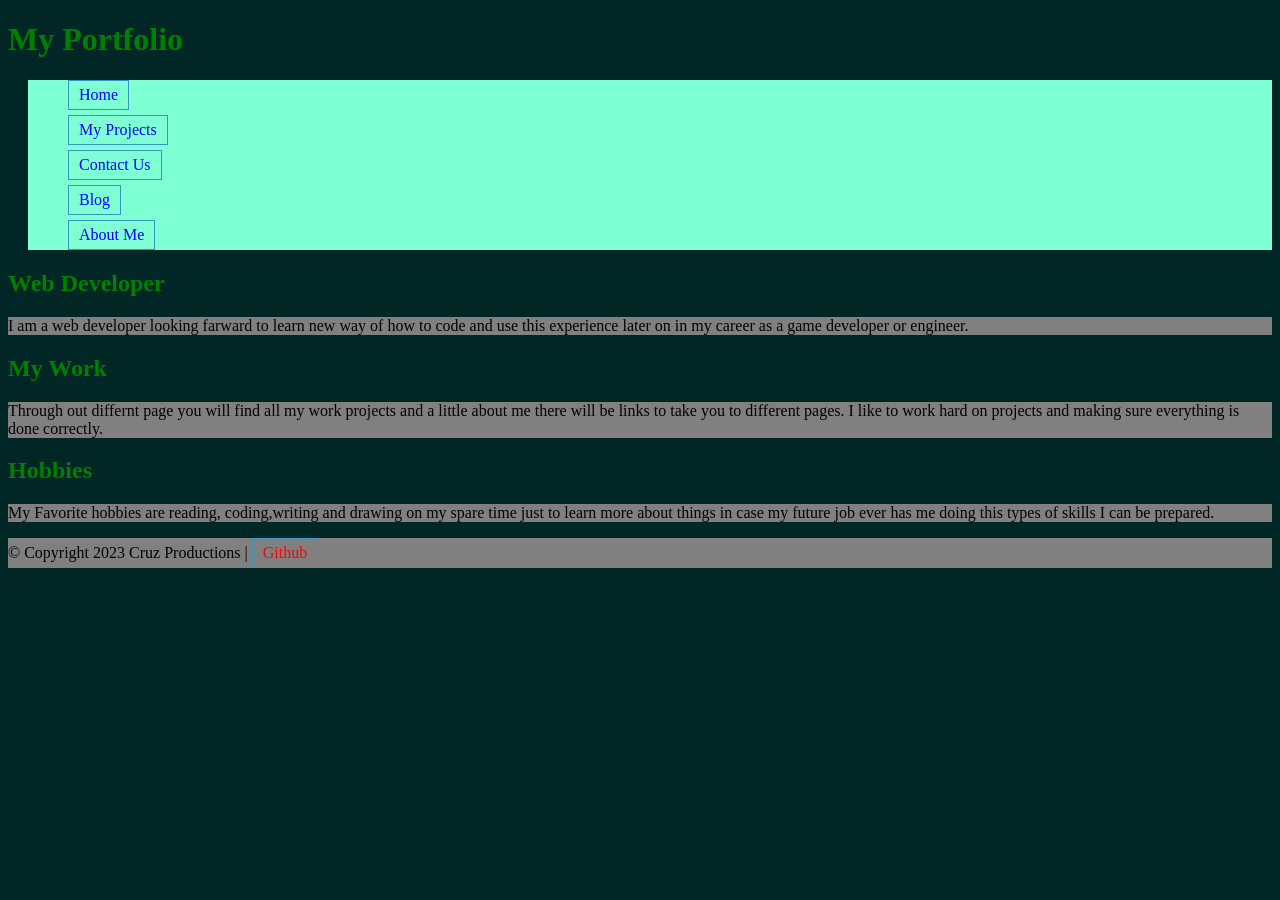
==== index.html @ 064be9be "initial commit update to the index.html" ====
<!doctype html>
<html lang="en">
  <head>
    <meta charset="UTF-8" />
    <meta name="viewport" content="width=device-width, initial-scale=1.0" />
    <title>Home</title>
    <link rel="stylesheet" href="main.css" />
  </head>
  <body>
    <header>
      <h1>My Portfolio</h1>
      <nav>
        <ul>
          <li><a href="index.html">Home</a></li>
          <li><a href="projects.html">My Projects</a></li>
          <li><a href="contact.html">Contact Us</a></li>
          <li><a href="blog.html">Blog</a></li>
          <li><a href="about.html">About Me</a></li>
        </ul>
      </nav>
    </header>
    <main>
      <section>
        <h2>Web Developer</h2>
        <!-- Method 1: External CSS Part 2-->
        <p class="external-css">
          I am a web developer looking farward to learn new way of how to code
          and use this experience later on in my career as a game developer or
          engineer.
        </p>
      </section>
      <section>
        <h2>My Work</h2>
        <!-- Method 2: Internal CSS Part 2 -->
        <p class="internal-css">
          Through out differnt page you will find all my work projects and a
          little about me there will be links to take you to different pages. I
          like to work hard on projects and making sure everything is done
          correctly.
        </p>
      </section>
      <section>
        <h2>Hobbies</h2>
        <!-- Method 3: Inline CSS -->
        <p style="color: black">
          My Favorite hobbies are reading, coding,writing and drawing on my
          spare time just to learn more about things in case my future job ever
          has me doing this types of skills I can be prepared.
        </p>
      </section>
      <!--The beginnig of the footer element goes here. -->
      <footer>
        <!--In the footer will belong a p and the copy rigth of jonathan cruz produtions -->
        <p>
          &copy; Copyright 2023 Cruz Productions |
          <a href="https://github.com/Ibarraantonioap10" target="_blank"
            >Github</a
          >
        </p>
      </footer>
    </main>
  </body>
</html>
---- main.css ----
ul {
  background-color: aquamarine;
}

h1,
h2,
h3 {
  color: green;
}
.external-css {
  color: black; /* Teal text color */
  background-color: gray;
}
/* Resetting some defaults styles using multiple selectors separated by commas */
body {
  background-color: #012626; /* Dark teal body background color */
}
p {
  font-size: 16px; /* 16px is the default font size */
  color: black; /* Grayish-blue */
  margin-bottom: 12px; /* Adding some space below the paragragh */
  background-color: gray;
}
p a {
  color: red; /* Applies the red text color to the link within a paragragh block but bot to the entire paragragh */
  text-decoration: none; /* Removing the underline */
}
/* Styling the unodered list */
ul {
  list-style-type: none; /* Removing the bullet paoints */
  margin-left: 20px; /* Indentng the list */
  margin-bottom: 12px; /* Adding some space below the list */
}
ul li {
  margin-bottom: 5px; /* Adding some space below each list item */
  color: blue; /* Grayish-blue text color */
}
/* Styling the unodered list within a div */
div ul {
  list-style-type: square; /* Adding the bullet points back */
}
/* General styling using a class */
.feature-card {
  border: 2px solid #7f8c8d; /* Grayish-blue */
  padding: 20px; /* Adding some space inside the card */
  margin: 20px; /* Adding some space outside the card */
  background-color: blue; /* blue backgraound colorfor the class  */
}
/* Styling h3 within a class */
.feature-card h2 {
  font-size: 20px; /* 20px is the default font size */
  margin-bottom: 10px; /* Adding some space below the heading */
  color: #2c3e50; /* Deeo blue text color */
}
.feature-card p {
  margin-bottom: 10px; /* Adding some space below the paragraph */
  color: blue; /* Grayish-blue text color */
}
#special-feature {
  background-color: #fde3a7; /* Light gold background color for the id speacial feature */
  border-color: #f39c12; /* Gold border color */
  box-shadow: 0 4px 8px rgba(0, 0, 0, 0.1); /* Adding a shadow */
}
a {
  display: inline-block; /* Making the link a block element */
  color: blue; /* Bright blue text color */
  text-decoration: none; /* Removing the underline */
  padding: 5px 10px; /* Adding some space inside the link */
  border: 1px solid #3498bd; /* Bright blue border color */
  transition: all 0.3s ease; /* Adding a transition */
}
a:hover {
  background-color: blue; /* bright blue background color */
  color: white; /* WHite text color */
}
button {
  padding: 5px 10px; /* Adding some space inside the butoon */
  border: none; /* Removing the border */
  background-color: #ecf0f1; /* Light gray background color */
  cursor: pointer; /* Changing the cursor to a pointer */
  transition: all 0.3s ease; /* Adding a transition */
}
/* Conditional styling for the hover state */
button:hover {
  background-color: red; /* Red backgorund color */
}
nav {
  color: black; /* My nav is b=black in color */
}
section {
  color: black; /* My section is black in color */
}
main {
  color: black; /* My main is black in colro */
}
footer {
  color: black; /* My footer is black in color */
}
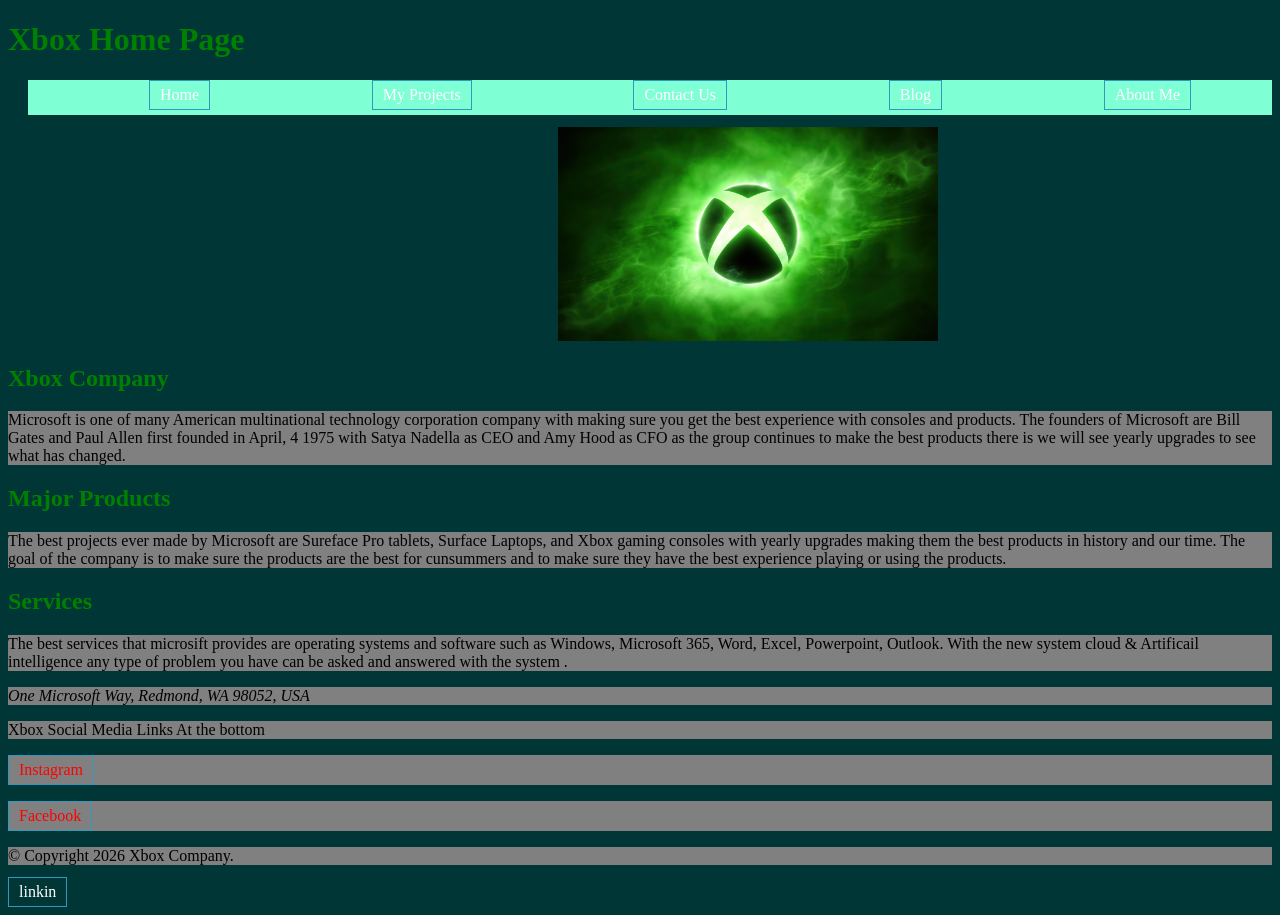
==== commit c41cb798: "initial commit updated index code file" ====
--- a/index.html
+++ b/index.html
@@ -8,9 +8,9 @@
   </head>
   <body>
     <header>
-      <h1>My Portfolio</h1>
+      <h1>Xbox Home Page</h1>
       <nav>
-        <ul>
+        <ul class="menu">
           <li><a href="index.html">Home</a></li>
           <li><a href="projects.html">My Projects</a></li>
           <li><a href="contact.html">Contact Us</a></li>
@@ -18,45 +18,60 @@
           <li><a href="about.html">About Me</a></li>
         </ul>
       </nav>
+      <img class="png" src="images/xbox.png" alt="xbox" />
     </header>
     <main>
       <section>
-        <h2>Web Developer</h2>
+        <h2>Xbox Company</h2>
         <!-- Method 1: External CSS Part 2-->
         <p class="external-css">
-          I am a web developer looking farward to learn new way of how to code
-          and use this experience later on in my career as a game developer or
-          engineer.
+          Microsoft is one of many American multinational technology corporation
+          company with making sure you get the best experience with consoles and
+          products. The founders of Microsoft are Bill Gates and Paul Allen
+          first founded in April, 4 1975 with Satya Nadella as CEO and Amy Hood
+          as CFO as the group continues to make the best products there is we
+          will see yearly upgrades to see what has changed.
         </p>
       </section>
       <section>
-        <h2>My Work</h2>
+        <h2>Major Products</h2>
         <!-- Method 2: Internal CSS Part 2 -->
         <p class="internal-css">
-          Through out differnt page you will find all my work projects and a
-          little about me there will be links to take you to different pages. I
-          like to work hard on projects and making sure everything is done
-          correctly.
+          The best projects ever made by Microsoft are Sureface Pro tablets,
+          Surface Laptops, and Xbox gaming consoles with yearly upgrades making
+          them the best products in history and our time. The goal of the
+          company is to make sure the products are the best for cunsummers and
+          to make sure they have the best experience playing or using the
+          products.
         </p>
       </section>
       <section>
-        <h2>Hobbies</h2>
+        <h2>Services</h2>
         <!-- Method 3: Inline CSS -->
         <p style="color: black">
-          My Favorite hobbies are reading, coding,writing and drawing on my
-          spare time just to learn more about things in case my future job ever
-          has me doing this types of skills I can be prepared.
+          The best services that microsift provides are operating systems and
+          software such as Windows, Microsoft 365, Word, Excel, Powerpoint,
+          Outlook. With the new system cloud & Artificail intelligence any type
+          of problem you have can be asked and answered with the system .
         </p>
       </section>
       <!--The beginnig of the footer element goes here. -->
       <footer>
+        <address>
+          <!-- The begginning of the address goes here. -->
+          <p>One Microsoft Way, Redmond, WA 98052, USA</p>
+        </address>
+        <p>Xbox Social Media Links At the bottom</p>
+        <p>
+          <a href="https://www.instagram.com/xbox/">Instagram</a>
+        </p>
+        <p>
+          <a href="https://www.facebook.com/xbox/">Facebook</a>
+        </p>
+
         <!--In the footer will belong a p and the copy rigth of jonathan cruz produtions -->
-        <p>
-          &copy; Copyright 2023 Cruz Productions |
-          <a href="https://github.com/Ibarraantonioap10" target="_blank"
-            >Github</a
-          >
-        </p>
+        <p>&copy; Copyright 2026 Xbox Company.</p>
+        <a href="https://www.apple.com/contact/" target="_self">linkin</a>
       </footer>
     </main>
   </body>
--- a/main.css
+++ b/main.css
@@ -7,13 +7,21 @@
 h3 {
   color: green;
 }
+img {
+  width: 380px;
+  padding-left: 550px;
+}
 .external-css {
   color: black; /* Teal text color */
   background-color: gray;
 }
 /* Resetting some defaults styles using multiple selectors separated by commas */
 body {
-  background-color: #012626; /* Dark teal body background color */
+  background-color: #013636; /* gray body background color */
+}
+.menu {
+  display: flex;
+  justify-content: space-around;
 }
 p {
   font-size: 16px; /* 16px is the default font size */
@@ -63,7 +71,7 @@
 }
 a {
   display: inline-block; /* Making the link a block element */
-  color: blue; /* Bright blue text color */
+  color: white; /* Bright blue text color */
   text-decoration: none; /* Removing the underline */
   padding: 5px 10px; /* Adding some space inside the link */
   border: 1px solid #3498bd; /* Bright blue border color */
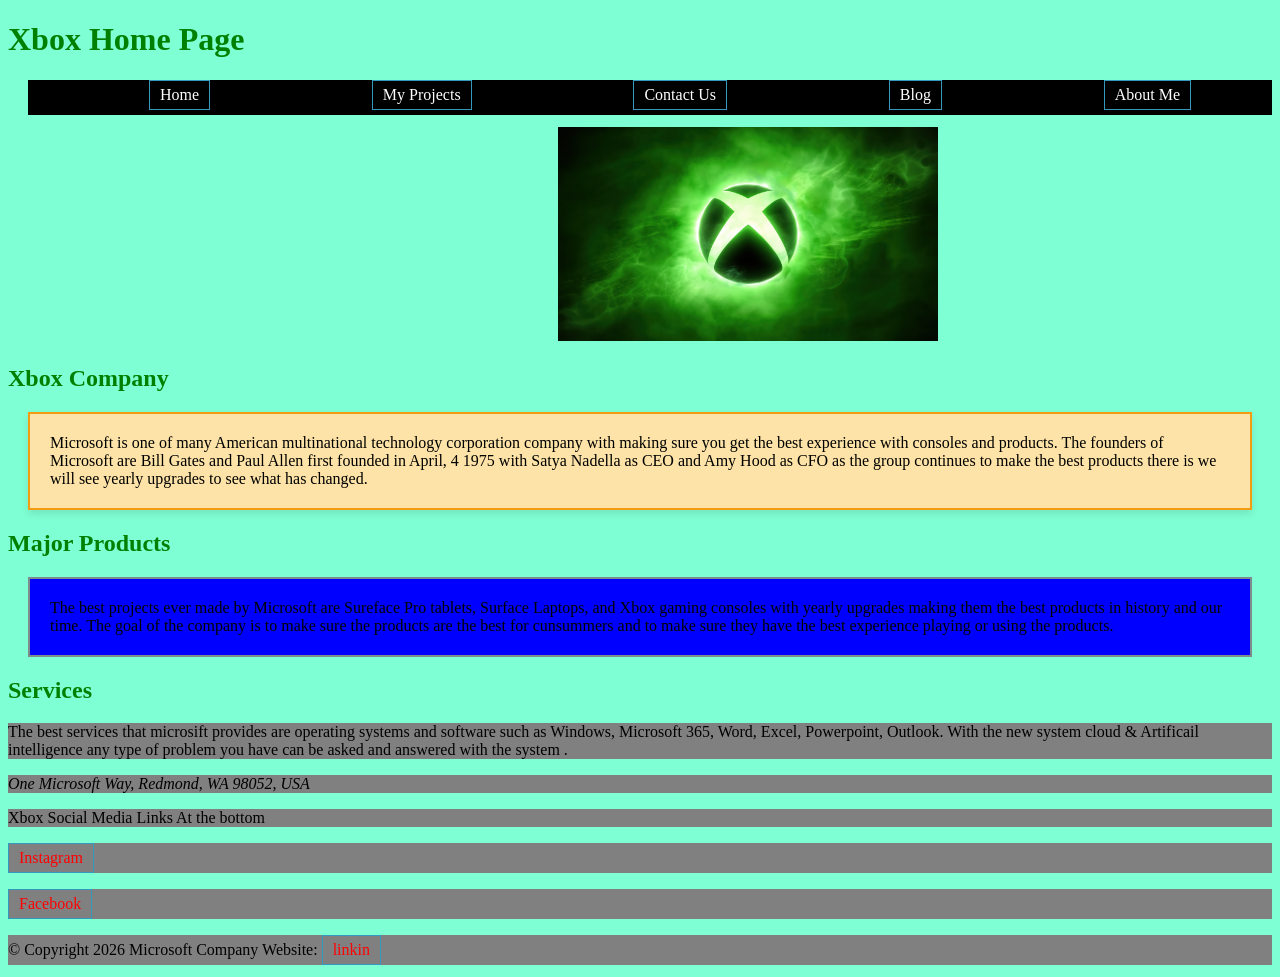
==== commit 72af75ac: "intial blog commit updated codes" ====
--- a/index.html
+++ b/index.html
@@ -22,38 +22,45 @@
     </header>
     <main>
       <section>
-        <h2>Xbox Company</h2>
-        <!-- Method 1: External CSS Part 2-->
-        <p class="external-css">
-          Microsoft is one of many American multinational technology corporation
-          company with making sure you get the best experience with consoles and
-          products. The founders of Microsoft are Bill Gates and Paul Allen
-          first founded in April, 4 1975 with Satya Nadella as CEO and Amy Hood
-          as CFO as the group continues to make the best products there is we
-          will see yearly upgrades to see what has changed.
-        </p>
+        <div>
+          <h2>Xbox Company</h2>
+          <!-- Method 1: External CSS Part 2-->
+          <p class="feature-card" id="special-feature">
+            Microsoft is one of many American multinational technology
+            corporation company with making sure you get the best experience
+            with consoles and products. The founders of Microsoft are Bill Gates
+            and Paul Allen first founded in April, 4 1975 with Satya Nadella as
+            CEO and Amy Hood as CFO as the group continues to make the best
+            products there is we will see yearly upgrades to see what has
+            changed.
+          </p>
+        </div>
       </section>
       <section>
-        <h2>Major Products</h2>
-        <!-- Method 2: Internal CSS Part 2 -->
-        <p class="internal-css">
-          The best projects ever made by Microsoft are Sureface Pro tablets,
-          Surface Laptops, and Xbox gaming consoles with yearly upgrades making
-          them the best products in history and our time. The goal of the
-          company is to make sure the products are the best for cunsummers and
-          to make sure they have the best experience playing or using the
-          products.
-        </p>
+        <div>
+          <h2>Major Products</h2>
+          <!-- Method 2: Internal CSS Part 2 -->
+          <p class="feature-card">
+            The best projects ever made by Microsoft are Sureface Pro tablets,
+            Surface Laptops, and Xbox gaming consoles with yearly upgrades
+            making them the best products in history and our time. The goal of
+            the company is to make sure the products are the best for cunsummers
+            and to make sure they have the best experience playing or using the
+            products.
+          </p>
+        </div>
       </section>
       <section>
-        <h2>Services</h2>
-        <!-- Method 3: Inline CSS -->
-        <p style="color: black">
-          The best services that microsift provides are operating systems and
-          software such as Windows, Microsoft 365, Word, Excel, Powerpoint,
-          Outlook. With the new system cloud & Artificail intelligence any type
-          of problem you have can be asked and answered with the system .
-        </p>
+        <div>
+          <h2>Services</h2>
+          <!-- Method 3: Inline CSS -->
+          <p style="color: black">
+            The best services that microsift provides are operating systems and
+            software such as Windows, Microsoft 365, Word, Excel, Powerpoint,
+            Outlook. With the new system cloud & Artificail intelligence any
+            type of problem you have can be asked and answered with the system .
+          </p>
+        </div>
       </section>
       <!--The beginnig of the footer element goes here. -->
       <footer>
@@ -70,8 +77,10 @@
         </p>
 
         <!--In the footer will belong a p and the copy rigth of jonathan cruz produtions -->
-        <p>&copy; Copyright 2026 Xbox Company.</p>
-        <a href="https://www.apple.com/contact/" target="_self">linkin</a>
+        <p>
+          &copy; Copyright 2026 Microsoft Company Website:
+          <a href="https://www.microsoft.com/en-us" target="_self">linkin</a>
+        </p>
       </footer>
     </main>
   </body>
--- a/main.css
+++ b/main.css
@@ -1,7 +1,4 @@
-ul {
-  background-color: aquamarine;
-}
-
+/* My h1, h2, h3 are green in color for visible eye sight. */
 h1,
 h2,
 h3 {
@@ -17,7 +14,7 @@
 }
 /* Resetting some defaults styles using multiple selectors separated by commas */
 body {
-  background-color: #013636; /* gray body background color */
+  background-color: aquamarine; /* white body background color */
 }
 .menu {
   display: flex;
@@ -27,7 +24,7 @@
   font-size: 16px; /* 16px is the default font size */
   color: black; /* Grayish-blue */
   margin-bottom: 12px; /* Adding some space below the paragragh */
-  background-color: gray;
+  background-color: gray; /* Adding gray to my background-coor */
 }
 p a {
   color: red; /* Applies the red text color to the link within a paragragh block but bot to the entire paragragh */
@@ -38,6 +35,7 @@
   list-style-type: none; /* Removing the bullet paoints */
   margin-left: 20px; /* Indentng the list */
   margin-bottom: 12px; /* Adding some space below the list */
+  background-color: black;
 }
 ul li {
   margin-bottom: 5px; /* Adding some space below each list item */
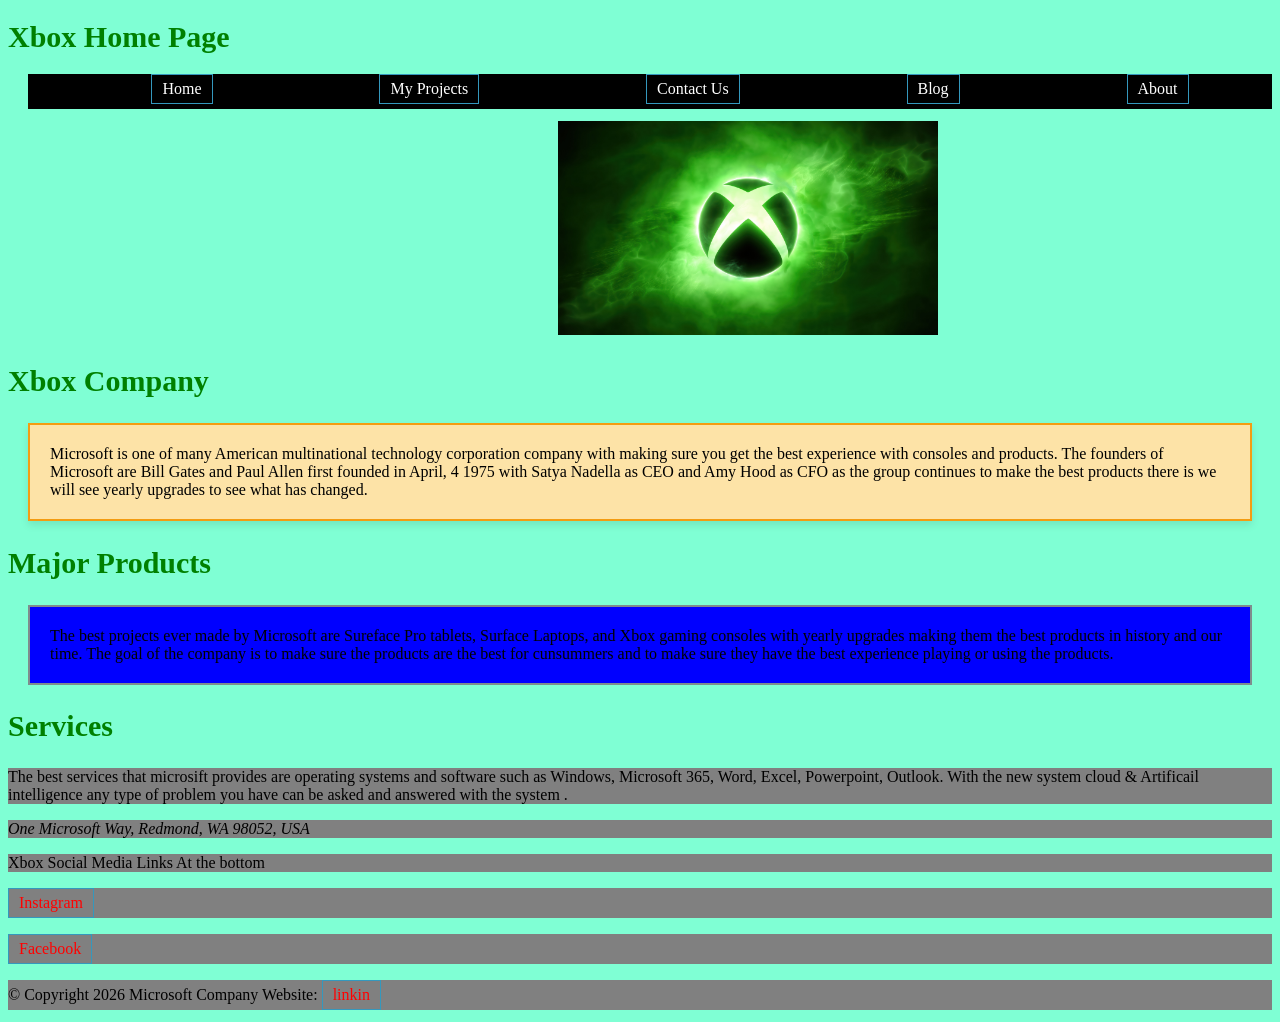
==== commit f00cbfef: "initial commit updated all my html and CSS file codes and completed my readme.md" ====
--- a/index.html
+++ b/index.html
@@ -15,7 +15,7 @@
           <li><a href="projects.html">My Projects</a></li>
           <li><a href="contact.html">Contact Us</a></li>
           <li><a href="blog.html">Blog</a></li>
-          <li><a href="about.html">About Me</a></li>
+          <li><a href="about.html">About</a></li>
         </ul>
       </nav>
       <img class="png" src="images/xbox.png" alt="xbox" />
--- a/main.css
+++ b/main.css
@@ -1,24 +1,73 @@
-/* My h1, h2, h3 are green in color for visible eye sight. */
+html {
+  padding: 0; /* My html padding is 0. */
+}
+head {
+  color: black; /* My head color is black ic color. */
+}
+meta {
+  color: black; /* My meta color is black in color. */
+}
+title {
+  padding: 0; /* My tittle padding is 0. */
+}
+link {
+  padding: 0; /* My link padding is 0. */
+}
+body {
+  color: black2; /* My body is black in color. */
+}
+header {
+  color: black; /* My header is black in color. */
+}
+/* My h1, h2, h3, h4, h5, are green in color for visible eye sight. */
 h1,
 h2,
-h3 {
+h3,
+h4,
+h5 {
   color: green;
+  font-size: 30px;
+}
+video,
+audio {
+  padding-left: 575px; /* My video and audio will be in the center of the page. */
+}
+form {
+  padding: 0; /* My form my padding is 0. */
+}
+label {
+  padding: 0; /* My labels padding is 0. */
+}
+input {
+  padding: 0; /* My input padding is 0. */
 }
 img {
-  width: 380px;
-  padding-left: 550px;
+  width: 380px; /* My image will be 380px. */
+  padding-left: 550px; /* My image will be in the center page. */
+}
+br {
+  padding: 0; /* My br padding is 0. */
+}
+select {
+  padding: 0; /* my select padding is 0. */
+}
+option {
+  padding: 0; /* My option padding is 0. */
+}
+textarea {
+  padding: 0; /* My textarea padding is 0. */
 }
 .external-css {
   color: black; /* Teal text color */
-  background-color: gray;
+  background-color: gray; /* My background-color is gray. */
 }
 /* Resetting some defaults styles using multiple selectors separated by commas */
 body {
   background-color: aquamarine; /* white body background color */
 }
 .menu {
-  display: flex;
-  justify-content: space-around;
+  display: flex; /* My menu will have a display flex. */
+  justify-content: space-around; /* My justify-content will be space around. */
 }
 p {
   font-size: 16px; /* 16px is the default font size */
@@ -35,7 +84,7 @@
   list-style-type: none; /* Removing the bullet paoints */
   margin-left: 20px; /* Indentng the list */
   margin-bottom: 12px; /* Adding some space below the list */
-  background-color: black;
+  background-color: black; /* My background-color id black. */
 }
 ul li {
   margin-bottom: 5px; /* Adding some space below each list item */
@@ -102,3 +151,6 @@
 footer {
   color: black; /* My footer is black in color */
 }
+address {
+  padding: 0; /* My address padding is 0. */
+}
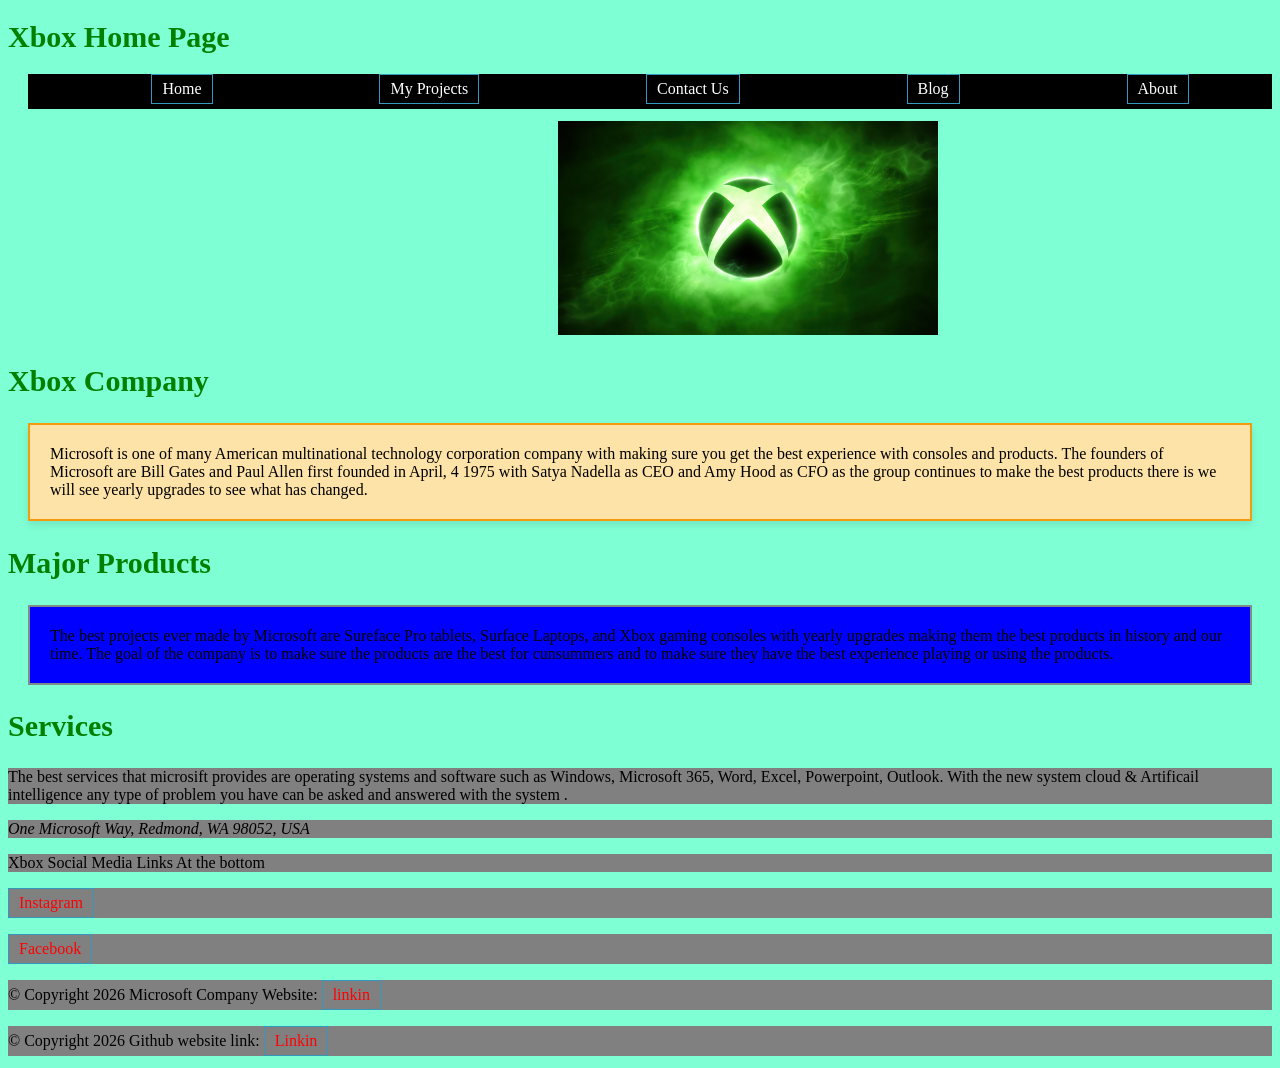
==== commit e60409e2: "initial commit updated my html and CSS files and links" ====
--- a/index.html
+++ b/index.html
@@ -81,6 +81,10 @@
           &copy; Copyright 2026 Microsoft Company Website:
           <a href="https://www.microsoft.com/en-us" target="_self">linkin</a>
         </p>
+        <p>
+          &copy; Copyright 2026 Github website link:
+          <a href="https://github.com/" target="_self">Linkin</a>
+        </p>
       </footer>
     </main>
   </body>
